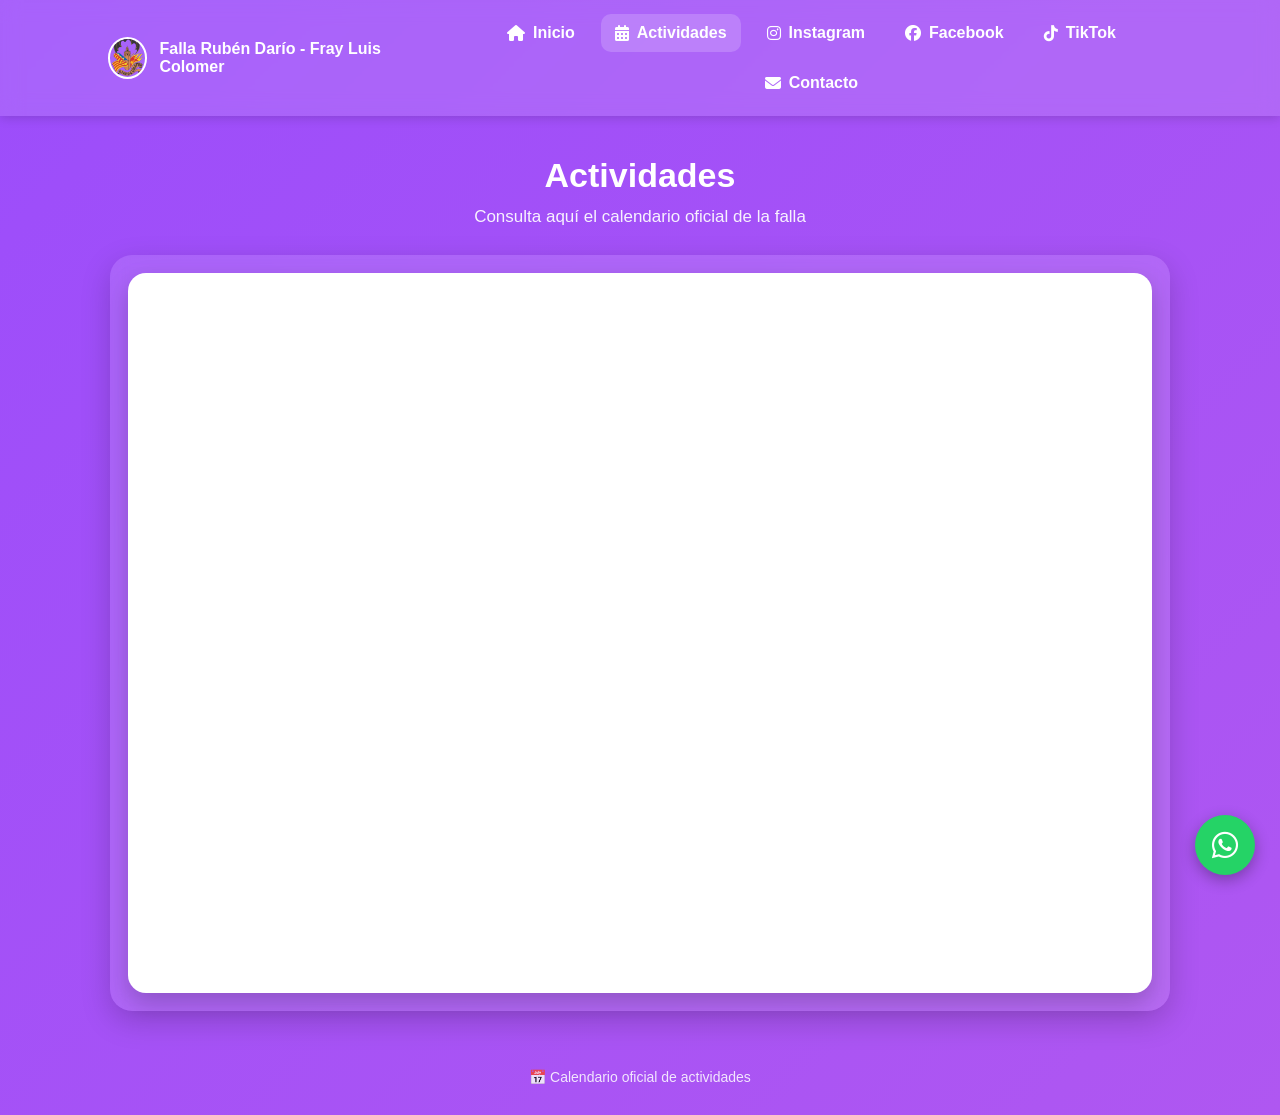
==== actividades.html @ 386e645f "Implement mobile menu toggle functionality Added a menu toggle button for mobile view and updated st" ====
<!DOCTYPE html>
<html lang="es">
<head>
  <meta charset="UTF-8">
  <meta name="viewport" content="width=device-width, initial-scale=1.0">
  <title>Actividades - Falla Rubén Darío - Fray Luis Colomer</title>
  <link rel="stylesheet" href="https://cdnjs.cloudflare.com/ajax/libs/font-awesome/6.5.0/css/all.min.css">

  <style>
    *{
      box-sizing:border-box;
    }

    body{
      font-family: Arial, sans-serif;
      background: linear-gradient(135deg,#9C4DFB,#AF57F1);
      margin:0;
      padding:0;
      color:white;
      text-align:center;
    }

    .topbar{
      position:sticky;
      top:0;
      z-index:1000;
      width:100%;
      background:rgba(255,255,255,0.12);
      backdrop-filter:blur(10px);
      box-shadow:0 2px 10px rgba(0,0,0,0.15);
    }

    .topbar-inner{
      max-width:1100px;
      margin:0 auto;
      padding:14px 18px;
      display:flex;
      align-items:center;
      justify-content:space-between;
      gap:20px;
    }

    .brand{
      display:flex;
      align-items:center;
      gap:12px;
      text-decoration:none;
      color:white;
      font-weight:bold;
      font-size:16px;
      text-align:left;
    }

    .brand img{
      width:42px;
      height:42px;
      border-radius:50%;
      border:2px solid white;
      object-fit:cover;
    }

    .menu-toggle{
      display:none;
      background:none;
      border:none;
      color:white;
      font-size:28px;
      cursor:pointer;
    }

    .menu{
      display:flex;
      align-items:center;
      gap:12px;
      flex-wrap:wrap;
      justify-content:center;
    }

    .menu a{
      color:white;
      text-decoration:none;
      font-weight:bold;
      padding:10px 14px;
      border-radius:10px;
      transition:0.2s;
      display:inline-flex;
      align-items:center;
      gap:8px;
    }

    .menu a:hover,
    .menu a.active{
      background:rgba(255,255,255,0.18);
    }

    .page{
      max-width:1100px;
      margin:0 auto;
      padding:40px 20px;
      animation:aparecer 0.8s ease;
    }

    @keyframes aparecer{
      from{
        opacity:0;
        transform:translateY(20px);
      }
      to{
        opacity:1;
        transform:translateY(0);
      }
    }

    h1{
      margin:0 0 12px 0;
      font-size:34px;
    }

    .subtitle{
      opacity:0.92;
      margin-bottom:28px;
      font-size:17px;
    }

    .calendar-box{
      background:rgba(255,255,255,0.12);
      backdrop-filter:blur(8px);
      border-radius:22px;
      padding:18px;
      box-shadow:0 10px 30px rgba(0,0,0,0.18);
    }

    .calendar{
      width:100%;
      border-radius:18px;
      overflow:hidden;
      background:white;
      box-shadow:0 10px 25px rgba(0,0,0,0.2);
    }

    .calendar iframe{
      width:100%;
      height:720px;
      border:0;
      display:block;
    }

    .footer{
      padding:18px 20px 30px 20px;
      font-size:14px;
      opacity:0.85;
    }

    .whatsapp-float{
      position:fixed;
      width:60px;
      height:60px;
      bottom:25px;
      right:25px;
      background:#25D366;
      color:white;
      border-radius:50%;
      text-align:center;
      font-size:30px;
      box-shadow:0 5px 15px rgba(0,0,0,0.3);
      display:flex;
      align-items:center;
      justify-content:center;
      z-index:1100;
      transition:0.3s;
      text-decoration:none;
    }

    .whatsapp-float:hover{
      transform:scale(1.1);
    }

    @media (max-width: 768px){
      .topbar-inner{
        position:relative;
        flex-wrap:wrap;
        justify-content:space-between;
      }

      .brand{
        font-size:15px;
        max-width:calc(100% - 60px);
      }

      .menu-toggle{
        display:block;
      }

      .menu{
        display:none;
        width:100%;
        flex-direction:column;
        align-items:stretch;
        gap:8px;
        margin-top:12px;
        padding-top:12px;
        border-top:1px solid rgba(255,255,255,0.2);
      }

      .menu.show{
        display:flex;
      }

      .menu a{
        width:100%;
        justify-content:center;
        font-size:15px;
        padding:12px;
        background:rgba(255,255,255,0.08);
      }

      h1{
        font-size:28px;
      }

      .calendar iframe{
        height:620px;
      }

      .whatsapp-float{
        width:55px;
        height:55px;
        font-size:28px;
        bottom:20px;
        right:20px;
      }
    }
  </style>
</head>
<body>

  <header class="topbar">
    <div class="topbar-inner">
      <a href="index.html" class="brand">
        <img src="ESCUDO2.png" alt="Escudo Falla Rubén Darío - Fray Luis Colomer">
        <span>Falla Rubén Darío - Fray Luis Colomer</span>
      </a>

      <button class="menu-toggle" id="menu-toggle" aria-label="Abrir menú">
        <i class="fa-solid fa-bars"></i>
      </button>

      <nav class="menu" id="menu">
        <a href="index.html"><i class="fa-solid fa-house"></i> Inicio</a>
        <a href="actividades.html" class="active"><i class="fa-solid fa-calendar-days"></i> Actividades</a>
        <a href="https://instagram.com/fallarubendario/" target="_blank"><i class="fa-brands fa-instagram"></i> Instagram</a>
        <a href="https://facebook.com/dariocolomer" target="_blank"><i class="fa-brands fa-facebook"></i> Facebook</a>
        <a href="https://www.tiktok.com/@fallarubendario" target="_blank"> <i class="fa-brands fa-tiktok"></i> TikTok </a>
        <a href="mailto:secretaria_rudayfraluco@hotmail.com"><i class="fa-solid fa-envelope"></i> Contacto</a>
      </nav>
    </div>
  </header>

  <main class="page">
    <h1>Actividades</h1>
    <div class="subtitle">Consulta aquí el calendario oficial de la falla</div>

    <div class="calendar-box">
      <div class="calendar">
        <iframe
          src="https://calendar.google.com/calendar/embed?src=redessocialesfallarubendario%40gmail.com&ctz=Europe%2FMadrid&mode=AGENDA"
          frameborder="0"
          scrolling="no">
        </iframe>
      </div>
    </div>
  </main>

  <div class="footer">
    📅 Calendario oficial de actividades
  </div>

  <a href="https://wa.me/34660959480" class="whatsapp-float" target="_blank" aria-label="WhatsApp">
    <i class="fa-brands fa-whatsapp"></i>
  </a>

  <script>
    const menuToggle = document.getElementById('menu-toggle');
    const menu = document.getElementById('menu');

    menuToggle.addEventListener('click', () => {
      menu.classList.toggle('show');
    });
  </script>

</body>
</html>
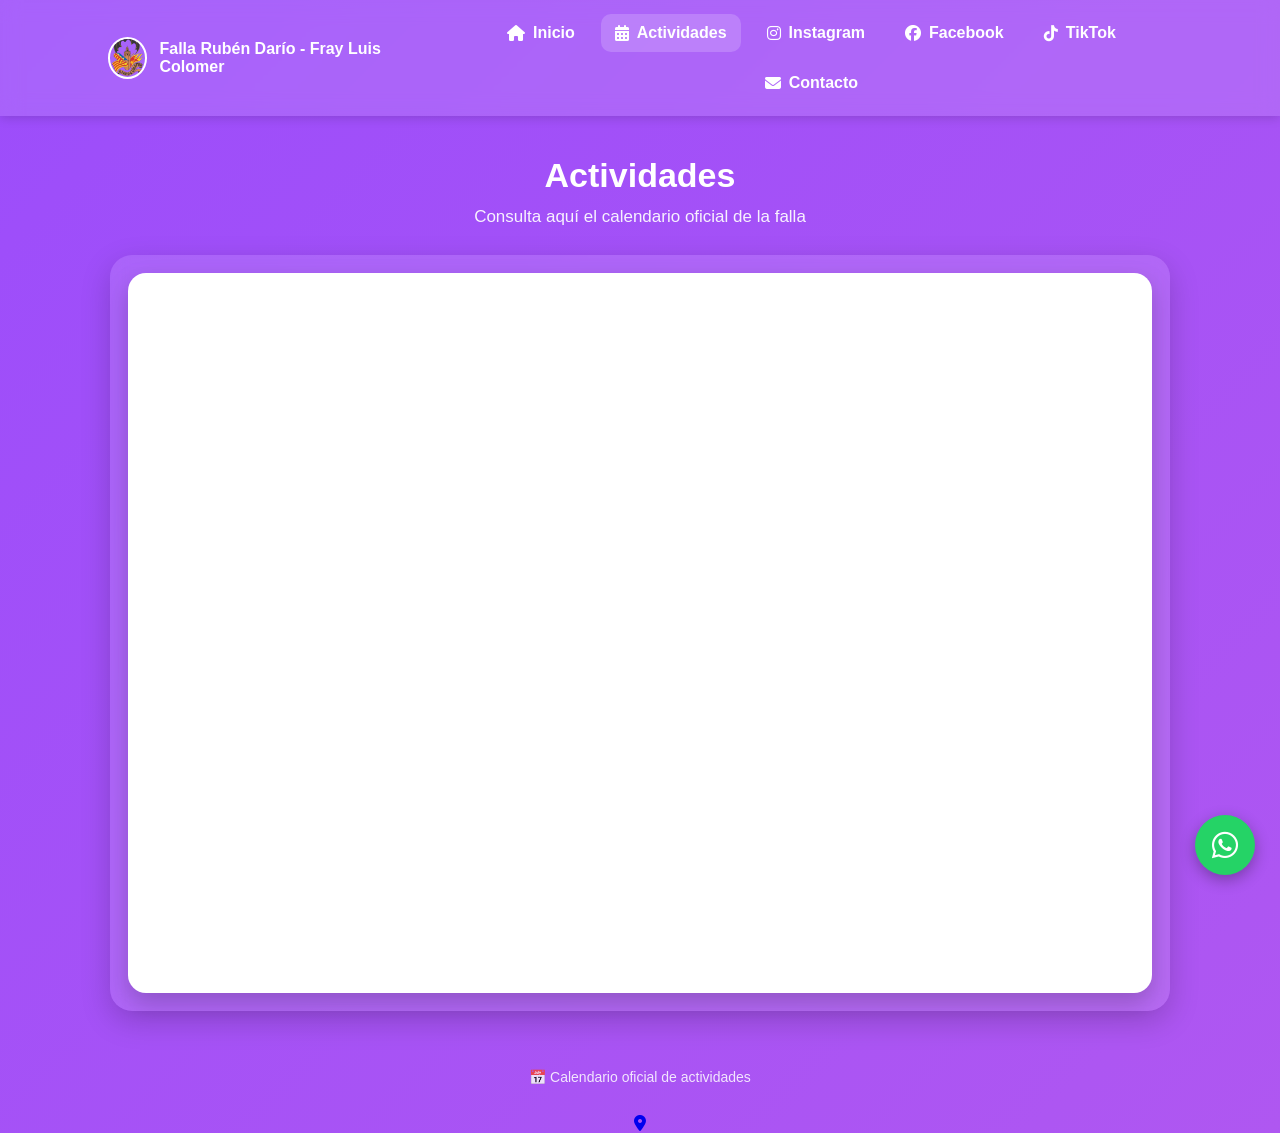
==== commit c1186452: "Add floating map button for directions Added a floating map button to the page for directions." ====
--- a/actividades.html
+++ b/actividades.html
@@ -229,6 +229,29 @@
         bottom:20px;
         right:20px;
       }
+      .maps-float{
+        position:fixed;
+        width:60px;
+        height:60px;
+        bottom:100px;
+        right:25px;
+        background:#4285F4;
+        color:white;
+        border-radius:50%;
+        text-align:center;
+        font-size:28px;
+        box-shadow:0 5px 15px rgba(0,0,0,0.3);
+        display:flex;
+        align-items:center;
+        justify-content:center;
+        z-index:1100;
+        transition:0.3s;
+        text-decoration:none;
+        }
+
+.maps-float:hover{
+transform:scale(1.1);
+}
     }
   </style>
 </head>
@@ -278,15 +301,39 @@
   <a href="https://wa.me/34660959480" class="whatsapp-float" target="_blank" aria-label="WhatsApp">
     <i class="fa-brands fa-whatsapp"></i>
   </a>
-
-  <script>
-    const menuToggle = document.getElementById('menu-toggle');
-    const menu = document.getElementById('menu');
-
-    menuToggle.addEventListener('click', () => {
-      menu.classList.toggle('show');
-    });
-  </script>
+<a href="https://www.google.com/maps?q=39.476928,-0.352430"
+   class="maps-float"
+   target="_blank"
+   aria-label="Cómo llegar">
+   <i class="fa-solid fa-location-dot"></i>
+</a>
+<script>
+const menuToggle = document.getElementById("menu-toggle");
+const menu = document.getElementById("menu");
+const icon = menuToggle.querySelector("i");
+
+menuToggle.addEventListener("click", () => {
+
+  menu.classList.toggle("show");
+
+  if(menu.classList.contains("show")){
+    icon.classList.remove("fa-bars");
+    icon.classList.add("fa-xmark");
+  } else {
+    icon.classList.remove("fa-xmark");
+    icon.classList.add("fa-bars");
+  }
+
+});
+
+document.querySelectorAll(".menu a").forEach(link => {
+  link.addEventListener("click", () => {
+    menu.classList.remove("show");
+    icon.classList.remove("fa-xmark");
+    icon.classList.add("fa-bars");
+  });
+});
+</script>
 
 </body>
 </html>
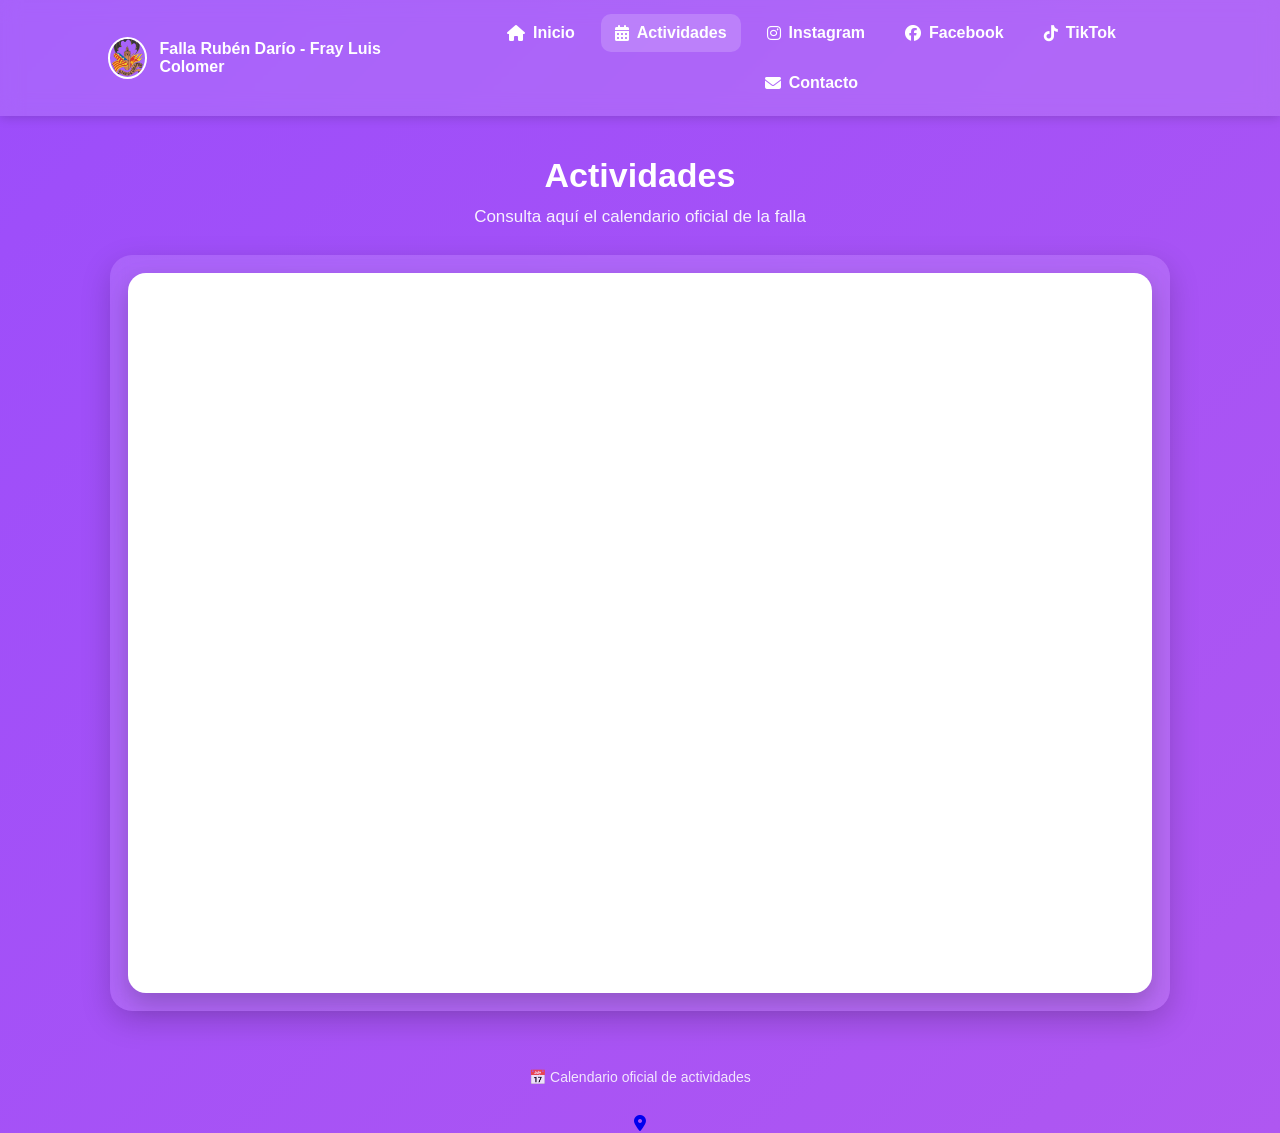
==== commit c23a13b5: "Remove commented WhatsApp link from actividades.html Removed commented-out WhatsApp link from footer" ====
--- a/actividades.html
+++ b/actividades.html
@@ -297,10 +297,11 @@
   <div class="footer">
     📅 Calendario oficial de actividades
   </div>
-
+<!--
   <a href="https://wa.me/34660959480" class="whatsapp-float" target="_blank" aria-label="WhatsApp">
     <i class="fa-brands fa-whatsapp"></i>
   </a>
+  -->
 <a href="https://www.google.com/maps?q=39.476928,-0.352430"
    class="maps-float"
    target="_blank"
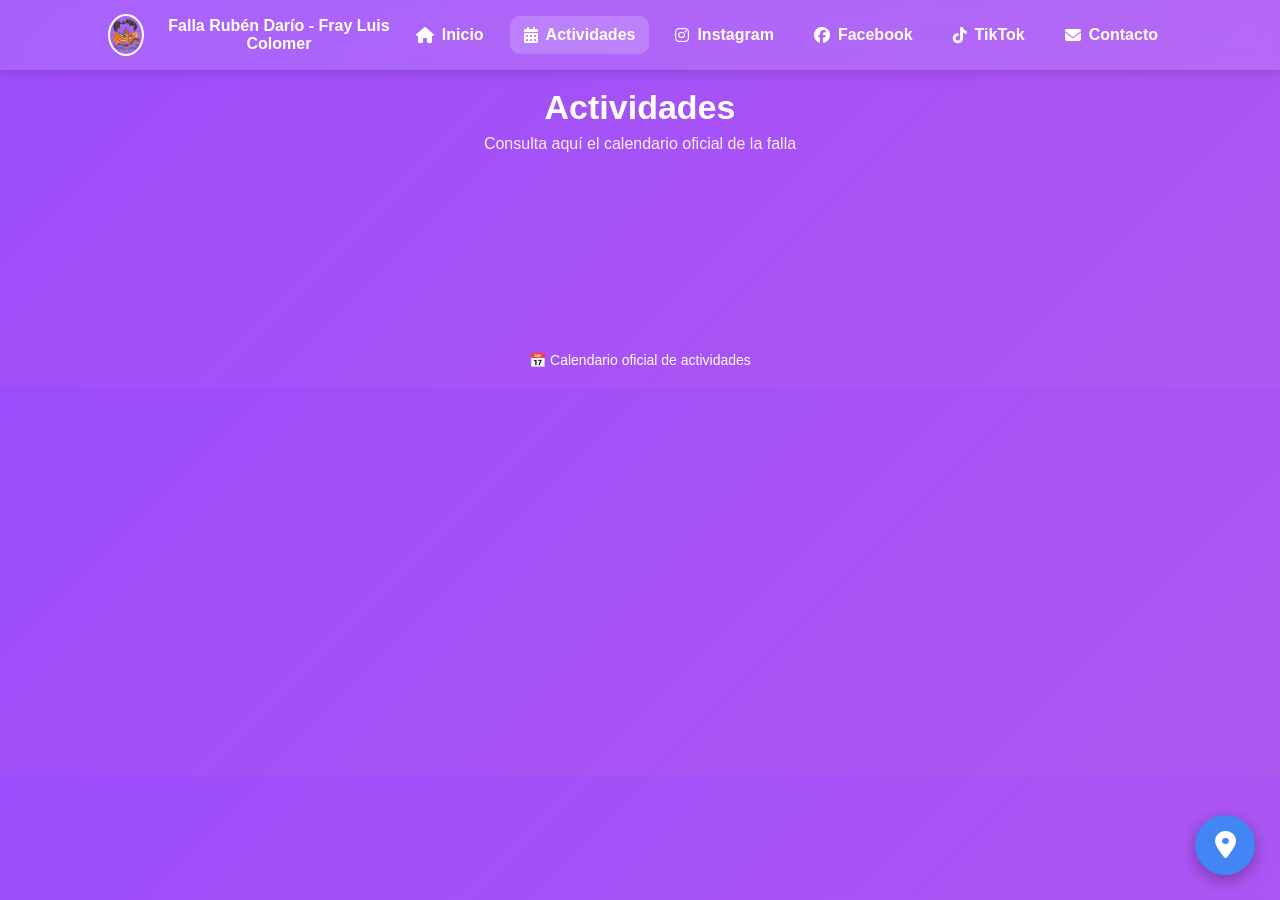
==== commit a4744df4: "Update actividades.html" ====
--- a/actividades.html
+++ b/actividades.html
@@ -5,255 +5,8 @@
   <meta name="viewport" content="width=device-width, initial-scale=1.0">
   <title>Actividades - Falla Rubén Darío - Fray Luis Colomer</title>
   <link rel="stylesheet" href="https://cdnjs.cloudflare.com/ajax/libs/font-awesome/6.5.0/css/all.min.css">
+  <link rel="stylesheet" href="styles.css">
 
-  <style>
-    *{
-      box-sizing:border-box;
-    }
-
-    body{
-      font-family: Arial, sans-serif;
-      background: linear-gradient(135deg,#9C4DFB,#AF57F1);
-      margin:0;
-      padding:0;
-      color:white;
-      text-align:center;
-    }
-
-    .topbar{
-      position:sticky;
-      top:0;
-      z-index:1000;
-      width:100%;
-      background:rgba(255,255,255,0.12);
-      backdrop-filter:blur(10px);
-      box-shadow:0 2px 10px rgba(0,0,0,0.15);
-    }
-
-    .topbar-inner{
-      max-width:1100px;
-      margin:0 auto;
-      padding:14px 18px;
-      display:flex;
-      align-items:center;
-      justify-content:space-between;
-      gap:20px;
-    }
-
-    .brand{
-      display:flex;
-      align-items:center;
-      gap:12px;
-      text-decoration:none;
-      color:white;
-      font-weight:bold;
-      font-size:16px;
-      text-align:left;
-    }
-
-    .brand img{
-      width:42px;
-      height:42px;
-      border-radius:50%;
-      border:2px solid white;
-      object-fit:cover;
-    }
-
-    .menu-toggle{
-      display:none;
-      background:none;
-      border:none;
-      color:white;
-      font-size:28px;
-      cursor:pointer;
-    }
-
-    .menu{
-      display:flex;
-      align-items:center;
-      gap:12px;
-      flex-wrap:wrap;
-      justify-content:center;
-    }
-
-    .menu a{
-      color:white;
-      text-decoration:none;
-      font-weight:bold;
-      padding:10px 14px;
-      border-radius:10px;
-      transition:0.2s;
-      display:inline-flex;
-      align-items:center;
-      gap:8px;
-    }
-
-    .menu a:hover,
-    .menu a.active{
-      background:rgba(255,255,255,0.18);
-    }
-
-    .page{
-      max-width:1100px;
-      margin:0 auto;
-      padding:40px 20px;
-      animation:aparecer 0.8s ease;
-    }
-
-    @keyframes aparecer{
-      from{
-        opacity:0;
-        transform:translateY(20px);
-      }
-      to{
-        opacity:1;
-        transform:translateY(0);
-      }
-    }
-
-    h1{
-      margin:0 0 12px 0;
-      font-size:34px;
-    }
-
-    .subtitle{
-      opacity:0.92;
-      margin-bottom:28px;
-      font-size:17px;
-    }
-
-    .calendar-box{
-      background:rgba(255,255,255,0.12);
-      backdrop-filter:blur(8px);
-      border-radius:22px;
-      padding:18px;
-      box-shadow:0 10px 30px rgba(0,0,0,0.18);
-    }
-
-    .calendar{
-      width:100%;
-      border-radius:18px;
-      overflow:hidden;
-      background:white;
-      box-shadow:0 10px 25px rgba(0,0,0,0.2);
-    }
-
-    .calendar iframe{
-      width:100%;
-      height:720px;
-      border:0;
-      display:block;
-    }
-
-    .footer{
-      padding:18px 20px 30px 20px;
-      font-size:14px;
-      opacity:0.85;
-    }
-
-    .whatsapp-float{
-      position:fixed;
-      width:60px;
-      height:60px;
-      bottom:25px;
-      right:25px;
-      background:#25D366;
-      color:white;
-      border-radius:50%;
-      text-align:center;
-      font-size:30px;
-      box-shadow:0 5px 15px rgba(0,0,0,0.3);
-      display:flex;
-      align-items:center;
-      justify-content:center;
-      z-index:1100;
-      transition:0.3s;
-      text-decoration:none;
-    }
-
-    .whatsapp-float:hover{
-      transform:scale(1.1);
-    }
-
-    @media (max-width: 768px){
-      .topbar-inner{
-        position:relative;
-        flex-wrap:wrap;
-        justify-content:space-between;
-      }
-
-      .brand{
-        font-size:15px;
-        max-width:calc(100% - 60px);
-      }
-
-      .menu-toggle{
-        display:block;
-      }
-
-      .menu{
-        display:none;
-        width:100%;
-        flex-direction:column;
-        align-items:stretch;
-        gap:8px;
-        margin-top:12px;
-        padding-top:12px;
-        border-top:1px solid rgba(255,255,255,0.2);
-      }
-
-      .menu.show{
-        display:flex;
-      }
-
-      .menu a{
-        width:100%;
-        justify-content:center;
-        font-size:15px;
-        padding:12px;
-        background:rgba(255,255,255,0.08);
-      }
-
-      h1{
-        font-size:28px;
-      }
-
-      .calendar iframe{
-        height:620px;
-      }
-
-      .whatsapp-float{
-        width:55px;
-        height:55px;
-        font-size:28px;
-        bottom:20px;
-        right:20px;
-      }
-      .maps-float{
-        position:fixed;
-        width:60px;
-        height:60px;
-        bottom:100px;
-        right:25px;
-        background:#4285F4;
-        color:white;
-        border-radius:50%;
-        text-align:center;
-        font-size:28px;
-        box-shadow:0 5px 15px rgba(0,0,0,0.3);
-        display:flex;
-        align-items:center;
-        justify-content:center;
-        z-index:1100;
-        transition:0.3s;
-        text-decoration:none;
-        }
-
-.maps-float:hover{
-transform:scale(1.1);
-}
-    }
-  </style>
 </head>
 <body>
 
--- a/styles.css
+++ b/styles.css
@@ -0,0 +1,242 @@
+
+
+*{
+  box-sizing:border-box;
+}
+
+body{
+  font-family: Arial, sans-serif;
+  background: linear-gradient(135deg,#9C4DFB,#AF57F1);
+  margin:0;
+  padding:0;
+  color:white;
+  text-align:center;
+}
+
+/* NAVBAR */
+
+.topbar{
+  position:sticky;
+  top:0;
+  z-index:1000;
+  width:100%;
+  background:rgba(255,255,255,0.12);
+  backdrop-filter:blur(10px);
+  box-shadow:0 2px 10px rgba(0,0,0,0.15);
+}
+
+.topbar-inner{
+  max-width:1100px;
+  margin:0 auto;
+  padding:14px 18px;
+  display:flex;
+  align-items:center;
+  justify-content:space-between;
+}
+
+.brand{
+  display:flex;
+  align-items:center;
+  gap:12px;
+  text-decoration:none;
+  color:white;
+  font-weight:bold;
+  font-size:16px;
+}
+
+.brand img{
+  width:42px;
+  height:42px;
+  border-radius:50%;
+  border:2px solid white;
+}
+
+/* MENU */
+
+.menu-toggle{
+  display:none;
+  background:none;
+  border:none;
+  color:white;
+  font-size:28px;
+  cursor:pointer;
+}
+
+.menu{
+  display:flex;
+  gap:12px;
+}
+
+.menu a{
+  color:white;
+  text-decoration:none;
+  font-weight:bold;
+  padding:10px 14px;
+  border-radius:10px;
+  transition:0.2s;
+  display:flex;
+  align-items:center;
+  gap:8px;
+}
+
+.menu a:hover,
+.menu a.active{
+  background:rgba(255,255,255,0.18);
+}
+
+/* HERO */
+
+.hero{
+  max-width:700px;
+  margin:auto;
+  padding:50px 20px;
+}
+
+.logo-main{
+  width:130px;
+  border-radius:50%;
+  border:4px solid white;
+}
+
+h1{
+  margin:18px 0 8px;
+  font-size:34px;
+}
+
+.subtitle{
+  opacity:0.9;
+  margin-bottom:25px;
+}
+
+/* BOTONES */
+
+.cta-buttons{
+  max-width:420px;
+  margin:auto;
+  display:flex;
+  flex-direction:column;
+  gap:12px;
+}
+
+.cta-buttons a{
+  display:flex;
+  justify-content:center;
+  align-items:center;
+  gap:10px;
+  background:white;
+  color:black;
+  padding:15px;
+  border-radius:14px;
+  text-decoration:none;
+  font-weight:bold;
+  transition:0.2s;
+}
+
+.cta-buttons a:hover{
+  transform:scale(1.05);
+}
+
+/* TARJETA */
+
+.section{
+  max-width:1000px;
+  margin:auto;
+  padding:0 20px 40px;
+}
+
+.card{
+  background:rgba(255,255,255,0.12);
+  backdrop-filter:blur(8px);
+  border-radius:20px;
+  padding:24px;
+}
+
+/* FOOTER */
+
+.footer{
+  padding:20px;
+  font-size:14px;
+}
+
+.countdown-text{
+  font-size:18px;
+  font-weight:bold;
+  margin-bottom:8px;
+}
+
+/* BOTONES FLOTANTES */
+  whatsapp-float{ 
+    position:fixed; 
+    width:60px; 
+    height:60px; 
+    bottom:25px; 
+    right:25px; 
+    background:#25D366; 
+    color:white; 
+    border-radius:50%; 
+    text-align:center; 
+    font-size:30px; 
+    box-shadow:0 5px 15px rgba(0,0,0,0.3); 
+    display:flex; 
+    align-items:center; 
+    justify-content:center; 
+    z-index:1100; 
+    transition:0.3s; 
+    text-decoration:none;
+  } 
+  .whatsapp-float:hover{ transform:scale(1.1); }
+
+.maps-float{
+  position:fixed;
+  width:60px;
+  height:60px;
+  bottom:25px;
+  right:25px;
+  background:#4285F4;
+  color:white;
+  border-radius:50%;
+  display:flex;
+  align-items:center;
+  justify-content:center;
+  font-size:28px;
+  box-shadow:0 5px 15px rgba(0,0,0,0.3);
+  text-decoration:none;
+}
+
+/* RESPONSIVE */
+
+@media (max-width:768px){
+
+.menu-toggle{
+  display:block;
+}
+
+.menu{
+  display:none;
+  flex-direction:column;
+  width:100%;
+}
+
+.menu.show{
+  display:flex;
+}
+
+.menu a{
+  justify-content:center;
+  background:rgba(255,255,255,0.08);
+}
+
+h1{
+  font-size:26px;
+}
+
+}
+#particles{
+  position:fixed;
+  top:0;
+  left:0;
+  width:100%;
+  height:100%;
+  z-index:-1;
+}
+
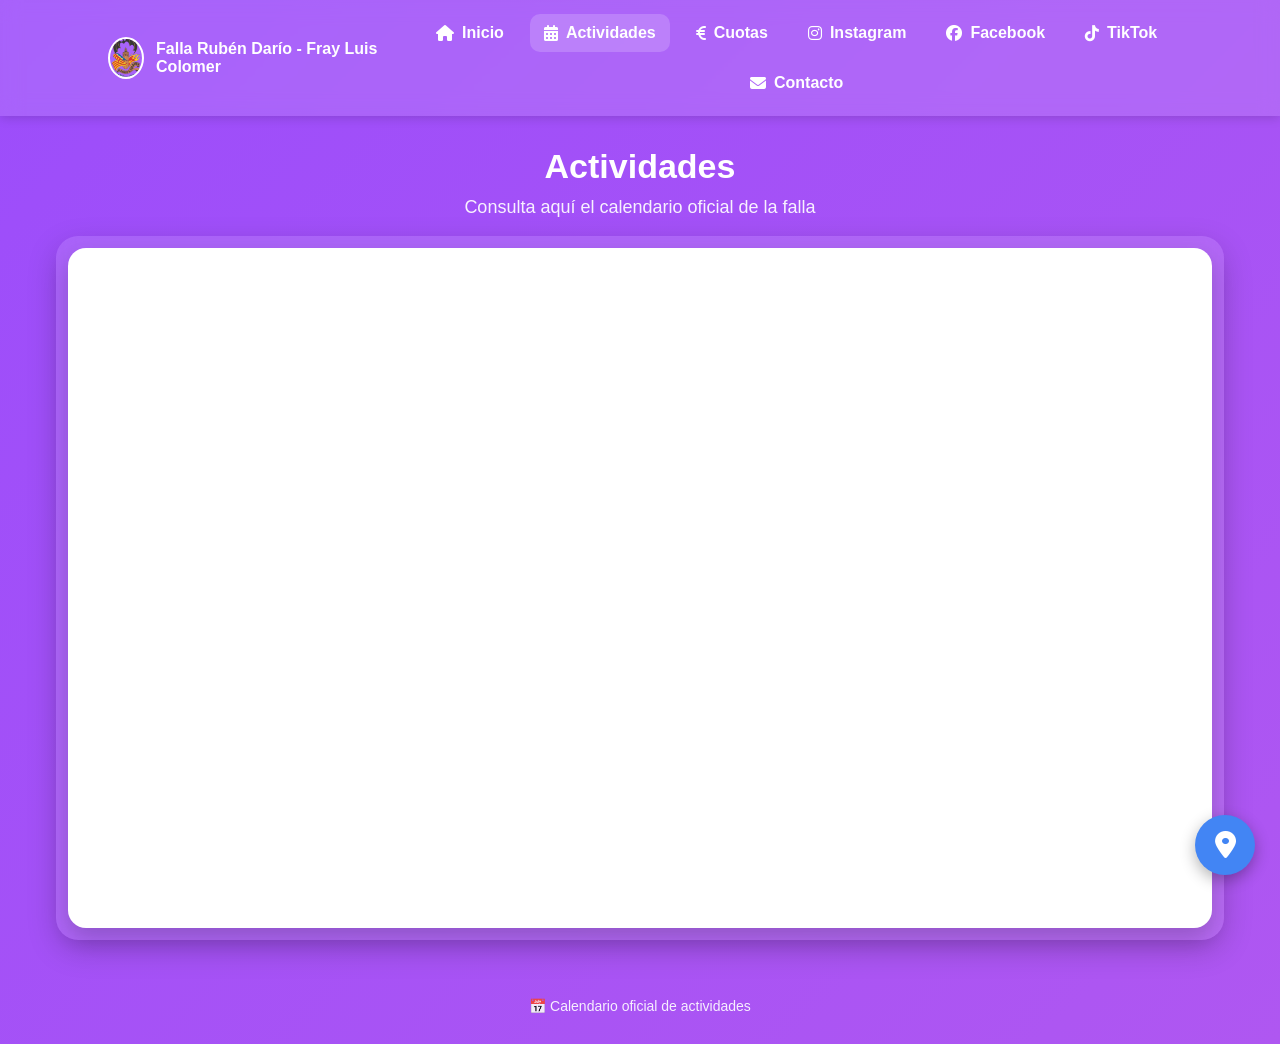
==== commit 45745b46: "Update actividades.html" ====
--- a/actividades.html
+++ b/actividades.html
@@ -4,9 +4,9 @@
   <meta charset="UTF-8">
   <meta name="viewport" content="width=device-width, initial-scale=1.0">
   <title>Actividades - Falla Rubén Darío - Fray Luis Colomer</title>
+
+  <link rel="stylesheet" href="styles.css">
   <link rel="stylesheet" href="https://cdnjs.cloudflare.com/ajax/libs/font-awesome/6.5.0/css/all.min.css">
-  <link rel="stylesheet" href="styles.css">
-
 </head>
 <body>
 
@@ -24,17 +24,20 @@
       <nav class="menu" id="menu">
         <a href="index.html"><i class="fa-solid fa-house"></i> Inicio</a>
         <a href="actividades.html" class="active"><i class="fa-solid fa-calendar-days"></i> Actividades</a>
+        <a href="cuotas.html"><i class="fa-solid fa-euro-sign"></i> Cuotas</a>
         <a href="https://instagram.com/fallarubendario/" target="_blank"><i class="fa-brands fa-instagram"></i> Instagram</a>
         <a href="https://facebook.com/dariocolomer" target="_blank"><i class="fa-brands fa-facebook"></i> Facebook</a>
-        <a href="https://www.tiktok.com/@fallarubendario" target="_blank"> <i class="fa-brands fa-tiktok"></i> TikTok </a>
+        <a href="https://www.tiktok.com/@fallarubendario" target="_blank"><i class="fa-brands fa-tiktok"></i> TikTok</a>
         <a href="mailto:secretaria_rudayfraluco@hotmail.com"><i class="fa-solid fa-envelope"></i> Contacto</a>
       </nav>
     </div>
   </header>
 
   <main class="page">
-    <h1>Actividades</h1>
-    <div class="subtitle">Consulta aquí el calendario oficial de la falla</div>
+    <div class="hero-title">
+      <h1>Actividades</h1>
+      <p>Consulta aquí el calendario oficial de la falla</p>
+    </div>
 
     <div class="calendar-box">
       <div class="calendar">
@@ -50,44 +53,39 @@
   <div class="footer">
     📅 Calendario oficial de actividades
   </div>
-<!--
-  <a href="https://wa.me/34660959480" class="whatsapp-float" target="_blank" aria-label="WhatsApp">
-    <i class="fa-brands fa-whatsapp"></i>
+
+  <a href="https://www.google.com/maps?q=39.476928,-0.352430"
+     class="maps-float"
+     target="_blank"
+     aria-label="Cómo llegar">
+    <i class="fa-solid fa-location-dot"></i>
   </a>
-  -->
-<a href="https://www.google.com/maps?q=39.476928,-0.352430"
-   class="maps-float"
-   target="_blank"
-   aria-label="Cómo llegar">
-   <i class="fa-solid fa-location-dot"></i>
-</a>
-<script>
-const menuToggle = document.getElementById("menu-toggle");
-const menu = document.getElementById("menu");
-const icon = menuToggle.querySelector("i");
 
-menuToggle.addEventListener("click", () => {
+  <script>
+    const menuToggle = document.getElementById("menu-toggle");
+    const menu = document.getElementById("menu");
+    const icon = menuToggle.querySelector("i");
 
-  menu.classList.toggle("show");
+    menuToggle.addEventListener("click", () => {
+      menu.classList.toggle("show");
 
-  if(menu.classList.contains("show")){
-    icon.classList.remove("fa-bars");
-    icon.classList.add("fa-xmark");
-  } else {
-    icon.classList.remove("fa-xmark");
-    icon.classList.add("fa-bars");
-  }
+      if(menu.classList.contains("show")){
+        icon.classList.remove("fa-bars");
+        icon.classList.add("fa-xmark");
+      } else {
+        icon.classList.remove("fa-xmark");
+        icon.classList.add("fa-bars");
+      }
+    });
 
-});
-
-document.querySelectorAll(".menu a").forEach(link => {
-  link.addEventListener("click", () => {
-    menu.classList.remove("show");
-    icon.classList.remove("fa-xmark");
-    icon.classList.add("fa-bars");
-  });
-});
-</script>
+    document.querySelectorAll(".menu a").forEach(link => {
+      link.addEventListener("click", () => {
+        menu.classList.remove("show");
+        icon.classList.remove("fa-xmark");
+        icon.classList.add("fa-bars");
+      });
+    });
+  </script>
 
 </body>
 </html>
--- a/styles.css
+++ b/styles.css
@@ -1,4 +1,6 @@
-
+/* =========================
+   RESET Y BASE
+========================= */
 
 *{
   box-sizing:border-box;
@@ -13,7 +15,10 @@
   text-align:center;
 }
 
-/* NAVBAR */
+
+/* =========================
+   NAVBAR
+========================= */
 
 .topbar{
   position:sticky;
@@ -32,6 +37,7 @@
   display:flex;
   align-items:center;
   justify-content:space-between;
+  gap:20px;
 }
 
 .brand{
@@ -42,6 +48,7 @@
   color:white;
   font-weight:bold;
   font-size:16px;
+  text-align:left;
 }
 
 .brand img{
@@ -49,9 +56,13 @@
   height:42px;
   border-radius:50%;
   border:2px solid white;
-}
-
-/* MENU */
+  object-fit:cover;
+}
+
+
+/* =========================
+   MENÚ
+========================= */
 
 .menu-toggle{
   display:none;
@@ -64,7 +75,10 @@
 
 .menu{
   display:flex;
+  align-items:center;
   gap:12px;
+  flex-wrap:wrap;
+  justify-content:center;
 }
 
 .menu a{
@@ -74,7 +88,7 @@
   padding:10px 14px;
   border-radius:10px;
   transition:0.2s;
-  display:flex;
+  display:inline-flex;
   align-items:center;
   gap:8px;
 }
@@ -84,35 +98,39 @@
   background:rgba(255,255,255,0.18);
 }
 
-/* HERO */
+
+/* =========================
+   PORTADA
+========================= */
 
 .hero{
   max-width:700px;
-  margin:auto;
-  padding:50px 20px;
+  margin:0 auto;
+  padding:50px 20px 30px 20px;
 }
 
 .logo-main{
   width:130px;
   border-radius:50%;
   border:4px solid white;
+  box-shadow:0 8px 25px rgba(0,0,0,0.25);
 }
 
 h1{
-  margin:18px 0 8px;
+  margin:18px 0 8px 0;
   font-size:34px;
+  line-height:1.2;
 }
 
 .subtitle{
-  opacity:0.9;
-  margin-bottom:25px;
-}
-
-/* BOTONES */
+  opacity:0.92;
+  font-size:18px;
+  margin-bottom:28px;
+}
 
 .cta-buttons{
   max-width:420px;
-  margin:auto;
+  margin:0 auto;
   display:flex;
   flex-direction:column;
   gap:12px;
@@ -120,28 +138,67 @@
 
 .cta-buttons a{
   display:flex;
+  align-items:center;
   justify-content:center;
-  align-items:center;
   gap:10px;
   background:white;
   color:black;
+  text-decoration:none;
   padding:15px;
   border-radius:14px;
-  text-decoration:none;
+  font-size:18px;
   font-weight:bold;
   transition:0.2s;
+  box-shadow:0 6px 18px rgba(0,0,0,0.12);
 }
 
 .cta-buttons a:hover{
-  transform:scale(1.05);
-}
-
-/* TARJETA */
+  transform:scale(1.03);
+  box-shadow:0 8px 22px rgba(0,0,0,0.2);
+}
+
+
+/* =========================
+   CONTENIDO GENERAL
+========================= */
+
+.page{
+  max-width:1200px;
+  margin:0 auto;
+  padding:30px 16px 40px;
+}
+
+.hero-title{
+  margin-bottom:18px;
+}
+
+.hero-title h1{
+  margin:0 0 10px 0;
+  font-size:34px;
+}
+
+.hero-title p{
+  margin:0;
+  opacity:0.92;
+  font-size:18px;
+}
 
 .section{
   max-width:1000px;
-  margin:auto;
-  padding:0 20px 40px;
+  margin:30px auto 0 auto;
+  padding:0 20px 40px 20px;
+}
+
+
+/* =========================
+   GRID Y TARJETAS
+========================= */
+
+.grid{
+  display:grid;
+  grid-template-columns:repeat(auto-fit, minmax(280px, 1fr));
+  gap:20px;
+  margin-top:25px;
 }
 
 .card{
@@ -149,42 +206,143 @@
   backdrop-filter:blur(8px);
   border-radius:20px;
   padding:24px;
-}
-
-/* FOOTER */
+  box-shadow:0 10px 30px rgba(0,0,0,0.18);
+  text-align:left;
+}
+
+.card h2{
+  margin-top:0;
+  margin-bottom:18px;
+  font-size:24px;
+  text-align:center;
+}
+
+.card p{
+  margin:0;
+  opacity:0.95;
+  line-height:1.6;
+}
+
+
+/* =========================
+   CUOTAS
+========================= */
+
+.fee-item{
+  background:rgba(255,255,255,0.14);
+  border-radius:14px;
+  padding:14px 16px;
+  margin-bottom:12px;
+}
+
+.fee-item strong{
+  display:block;
+  margin-bottom:6px;
+  font-size:17px;
+}
+
+.fee-item p{
+  margin:4px 0;
+  line-height:1.5;
+}
+
+
+/* =========================
+   BLOQUES DESTACADOS
+========================= */
+
+.highlight-box{
+  margin-top:20px;
+  background:white;
+  color:black;
+  border-radius:16px;
+  padding:18px;
+  box-shadow:0 8px 22px rgba(0,0,0,0.18);
+  text-align:left;
+}
+
+.highlight-box h3{
+  margin-top:0;
+  margin-bottom:12px;
+  font-size:20px;
+  text-align:center;
+}
+
+.highlight-box p{
+  margin:8px 0;
+  line-height:1.5;
+}
+
+
+/* =========================
+   AVISOS
+========================= */
+
+.notice{
+  margin-top:25px;
+  background:rgba(255,255,255,0.14);
+  border-radius:18px;
+  padding:20px;
+  line-height:1.6;
+  text-align:left;
+}
+
+.notice h3{
+  margin-top:0;
+  text-align:center;
+}
+
+
+/* =========================
+   CALENDARIO
+========================= */
+
+.calendar-box{
+  background:rgba(255,255,255,0.12);
+  backdrop-filter:blur(8px);
+  border-radius:22px;
+  padding:12px;
+  box-shadow:0 10px 30px rgba(0,0,0,0.18);
+}
+
+.calendar{
+  width:100%;
+  border-radius:18px;
+  overflow:hidden;
+  background:white;
+  box-shadow:0 10px 25px rgba(0,0,0,0.2);
+}
+
+.calendar iframe{
+  width:100%;
+  height:calc(100vh - 220px);
+  min-height:500px;
+  border:0;
+  display:block;
+}
+
+
+/* =========================
+   FOOTER
+========================= */
 
 .footer{
-  padding:20px;
+  padding:18px 20px 30px 20px;
   font-size:14px;
+  opacity:0.9;
 }
 
 .countdown-text{
   font-size:18px;
+  margin:0 0 8px 0;
   font-weight:bold;
-  margin-bottom:8px;
-}
-
-/* BOTONES FLOTANTES */
-  whatsapp-float{ 
-    position:fixed; 
-    width:60px; 
-    height:60px; 
-    bottom:25px; 
-    right:25px; 
-    background:#25D366; 
-    color:white; 
-    border-radius:50%; 
-    text-align:center; 
-    font-size:30px; 
-    box-shadow:0 5px 15px rgba(0,0,0,0.3); 
-    display:flex; 
-    align-items:center; 
-    justify-content:center; 
-    z-index:1100; 
-    transition:0.3s; 
-    text-decoration:none;
-  } 
-  .whatsapp-float:hover{ transform:scale(1.1); }
+  opacity:1;
+}
+
+
+/* =========================
+   BOTÓN MAPA
+========================= */
 
 .maps-float{
   position:fixed;
@@ -195,48 +353,103 @@
   background:#4285F4;
   color:white;
   border-radius:50%;
-  display:flex;
-  align-items:center;
-  justify-content:center;
+  text-align:center;
   font-size:28px;
   box-shadow:0 5px 15px rgba(0,0,0,0.3);
+  display:flex;
+  align-items:center;
+  justify-content:center;
+  z-index:1100;
+  transition:0.3s;
   text-decoration:none;
 }
 
-/* RESPONSIVE */
+.maps-float:hover{
+  transform:scale(1.1);
+}
+
+
+/* =========================
+   RESPONSIVE
+========================= */
 
 @media (max-width:768px){
 
-.menu-toggle{
-  display:block;
-}
-
-.menu{
-  display:none;
-  flex-direction:column;
-  width:100%;
-}
-
-.menu.show{
-  display:flex;
-}
-
-.menu a{
-  justify-content:center;
-  background:rgba(255,255,255,0.08);
-}
-
-h1{
-  font-size:26px;
-}
-
-}
-#particles{
-  position:fixed;
-  top:0;
-  left:0;
-  width:100%;
-  height:100%;
-  z-index:-1;
-}
-
+  .topbar-inner{
+    position:relative;
+    flex-wrap:wrap;
+    justify-content:space-between;
+  }
+
+  .brand{
+    font-size:15px;
+    max-width:calc(100% - 60px);
+  }
+
+  .menu-toggle{
+    display:block;
+  }
+
+  .menu{
+    display:none;
+    width:100%;
+    flex-direction:column;
+    align-items:stretch;
+    gap:8px;
+    margin-top:12px;
+    padding-top:12px;
+    border-top:1px solid rgba(255,255,255,0.2);
+  }
+
+  .menu.show{
+    display:flex;
+  }
+
+  .menu a{
+    width:100%;
+    justify-content:center;
+    font-size:15px;
+    padding:12px;
+    background:rgba(255,255,255,0.08);
+  }
+
+  h1,
+  .hero-title h1{
+    font-size:28px;
+  }
+
+  .subtitle,
+  .hero-title p{
+    font-size:16px;
+  }
+
+  .cta-buttons a{
+    font-size:16px;
+  }
+
+  .page{
+    padding:20px 10px 30px;
+  }
+
+  .calendar-box{
+    padding:8px;
+    border-radius:16px;
+  }
+
+  .calendar{
+    border-radius:14px;
+  }
+
+  .calendar iframe{
+    height:calc(100vh - 180px);
+    min-height:420px;
+  }
+
+  .maps-float{
+    width:55px;
+    height:55px;
+    font-size:26px;
+    bottom:20px;
+    right:20px;
+  }
+}
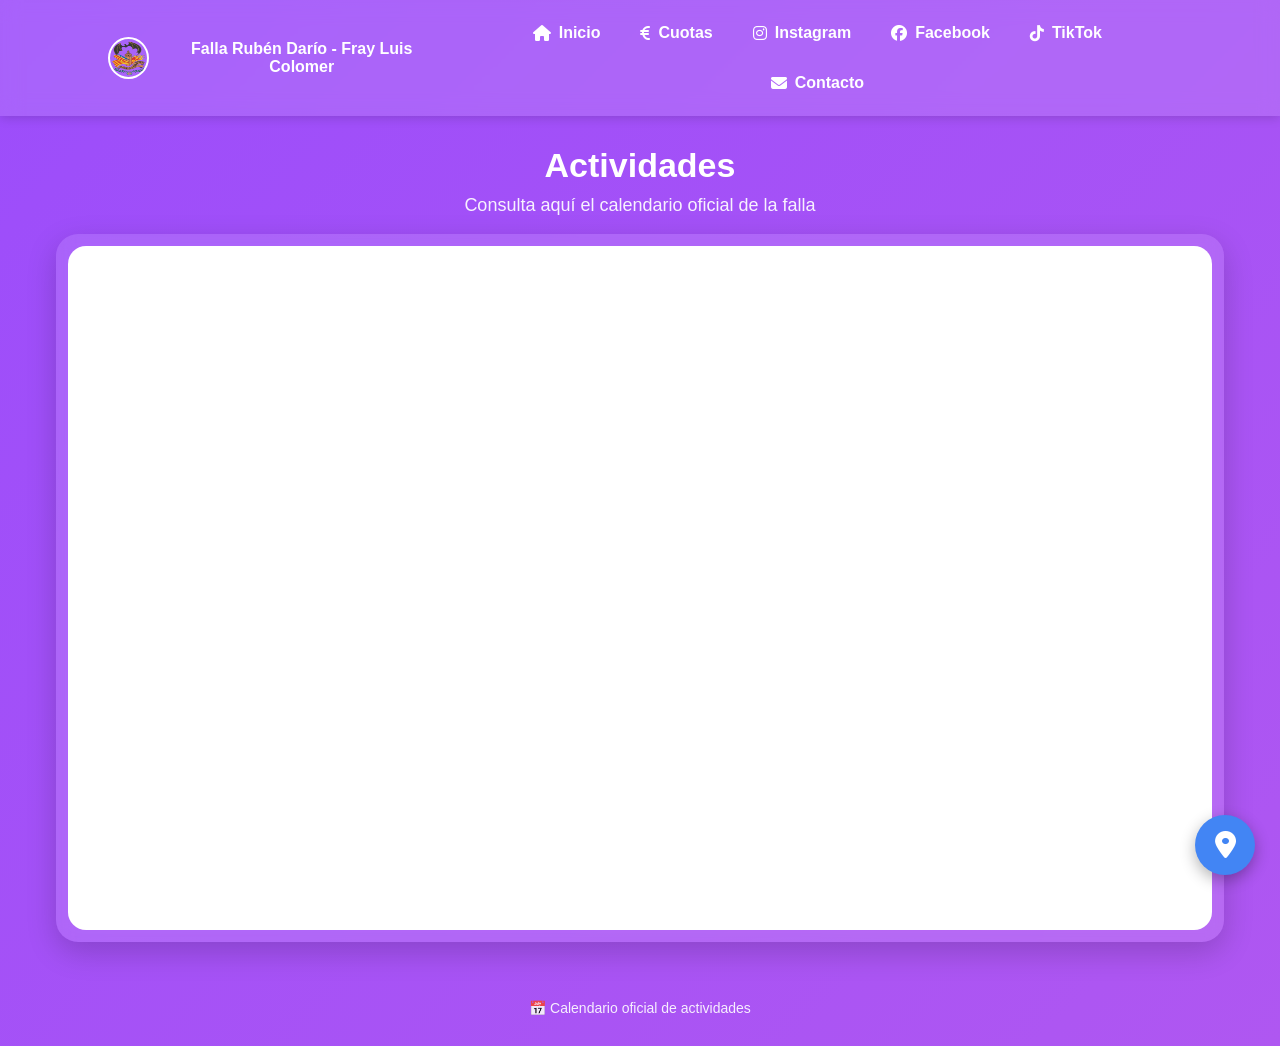
==== commit fcc7f944: "Update actividades.html" ====
--- a/actividades.html
+++ b/actividades.html
@@ -23,7 +23,6 @@
 
       <nav class="menu" id="menu">
         <a href="index.html"><i class="fa-solid fa-house"></i> Inicio</a>
-        <a href="actividades.html" class="active"><i class="fa-solid fa-calendar-days"></i> Actividades</a>
         <a href="cuotas.html"><i class="fa-solid fa-euro-sign"></i> Cuotas</a>
         <a href="https://instagram.com/fallarubendario/" target="_blank"><i class="fa-brands fa-instagram"></i> Instagram</a>
         <a href="https://facebook.com/dariocolomer" target="_blank"><i class="fa-brands fa-facebook"></i> Facebook</a>
--- a/styles.css
+++ b/styles.css
@@ -48,7 +48,6 @@
   color:white;
   font-weight:bold;
   font-size:16px;
-  text-align:left;
 }
 
 .brand img{
@@ -56,7 +55,6 @@
   height:42px;
   border-radius:50%;
   border:2px solid white;
-  object-fit:cover;
 }
 
 
@@ -119,7 +117,6 @@
 h1{
   margin:18px 0 8px 0;
   font-size:34px;
-  line-height:1.2;
 }
 
 .subtitle{
@@ -191,15 +188,8 @@
 
 
 /* =========================
-   GRID Y TARJETAS
-========================= */
-
-.grid{
-  display:grid;
-  grid-template-columns:repeat(auto-fit, minmax(280px, 1fr));
-  gap:20px;
-  margin-top:25px;
-}
+   TARJETAS
+========================= */
 
 .card{
   background:rgba(255,255,255,0.12);
@@ -207,89 +197,12 @@
   border-radius:20px;
   padding:24px;
   box-shadow:0 10px 30px rgba(0,0,0,0.18);
-  text-align:left;
 }
 
 .card h2{
   margin-top:0;
   margin-bottom:18px;
   font-size:24px;
-  text-align:center;
-}
-
-.card p{
-  margin:0;
-  opacity:0.95;
-  line-height:1.6;
-}
-
-
-/* =========================
-   CUOTAS
-========================= */
-
-.fee-item{
-  background:rgba(255,255,255,0.14);
-  border-radius:14px;
-  padding:14px 16px;
-  margin-bottom:12px;
-}
-
-.fee-item strong{
-  display:block;
-  margin-bottom:6px;
-  font-size:17px;
-}
-
-.fee-item p{
-  margin:4px 0;
-  line-height:1.5;
-}
-
-
-/* =========================
-   BLOQUES DESTACADOS
-========================= */
-
-.highlight-box{
-  margin-top:20px;
-  background:white;
-  color:black;
-  border-radius:16px;
-  padding:18px;
-  box-shadow:0 8px 22px rgba(0,0,0,0.18);
-  text-align:left;
-}
-
-.highlight-box h3{
-  margin-top:0;
-  margin-bottom:12px;
-  font-size:20px;
-  text-align:center;
-}
-
-.highlight-box p{
-  margin:8px 0;
-  line-height:1.5;
-}
-
-
-/* =========================
-   AVISOS
-========================= */
-
-.notice{
-  margin-top:25px;
-  background:rgba(255,255,255,0.14);
-  border-radius:18px;
-  padding:20px;
-  line-height:1.6;
-  text-align:left;
-}
-
-.notice h3{
-  margin-top:0;
-  text-align:center;
 }
 
 
@@ -310,7 +223,6 @@
   border-radius:18px;
   overflow:hidden;
   background:white;
-  box-shadow:0 10px 25px rgba(0,0,0,0.2);
 }
 
 .calendar iframe{
@@ -318,7 +230,6 @@
   height:calc(100vh - 220px);
   min-height:500px;
   border:0;
-  display:block;
 }
 
 
@@ -327,16 +238,9 @@
 ========================= */
 
 .footer{
-  padding:18px 20px 30px 20px;
+  padding:18px 20px 30px;
   font-size:14px;
   opacity:0.9;
-}
-
-.countdown-text{
-  font-size:18px;
-  margin:0 0 8px 0;
-  font-weight:bold;
-  opacity:1;
 }
 
 
@@ -353,15 +257,13 @@
   background:#4285F4;
   color:white;
   border-radius:50%;
-  text-align:center;
+  display:flex;
+  align-items:center;
+  justify-content:center;
   font-size:28px;
   box-shadow:0 5px 15px rgba(0,0,0,0.3);
-  display:flex;
-  align-items:center;
-  justify-content:center;
+  text-decoration:none;
   z-index:1100;
-  transition:0.3s;
-  text-decoration:none;
 }
 
 .maps-float:hover{
@@ -374,17 +276,6 @@
 ========================= */
 
 @media (max-width:768px){
-
-  .topbar-inner{
-    position:relative;
-    flex-wrap:wrap;
-    justify-content:space-between;
-  }
-
-  .brand{
-    font-size:15px;
-    max-width:calc(100% - 60px);
-  }
 
   .menu-toggle{
     display:block;
@@ -394,50 +285,39 @@
     display:none;
     width:100%;
     flex-direction:column;
-    align-items:stretch;
     gap:8px;
     margin-top:12px;
-    padding-top:12px;
-    border-top:1px solid rgba(255,255,255,0.2);
+    padding:12px;
+    border-radius:16px;
+    background:rgba(0,0,0,0.6);
+    backdrop-filter:blur(12px);
   }
 
   .menu.show{
     display:flex;
+    animation:fadeIn 0.3s ease;
   }
 
   .menu a{
     width:100%;
     justify-content:center;
-    font-size:15px;
     padding:12px;
-    background:rgba(255,255,255,0.08);
-  }
-
-  h1,
-  .hero-title h1{
-    font-size:28px;
-  }
-
-  .subtitle,
-  .hero-title p{
-    font-size:16px;
-  }
-
-  .cta-buttons a{
-    font-size:16px;
-  }
-
-  .page{
-    padding:20px 10px 30px;
-  }
-
-  .calendar-box{
-    padding:8px;
-    border-radius:16px;
-  }
-
-  .calendar{
-    border-radius:14px;
+    background:rgba(255,255,255,0.1);
+  }
+
+  .menu a:hover{
+    background:rgba(255,255,255,0.25);
+  }
+
+  @keyframes fadeIn{
+    from{
+      opacity:0;
+      transform:translateY(-10px);
+    }
+    to{
+      opacity:1;
+      transform:translateY(0);
+    }
   }
 
   .calendar iframe{
@@ -449,7 +329,47 @@
     width:55px;
     height:55px;
     font-size:26px;
-    bottom:20px;
-    right:20px;
-  }
-}
+  }
+
+}
+/* =========================
+   CUOTAS
+========================= */
+
+.fee-item{
+  background:rgba(255,255,255,0.14);
+  border-radius:14px;
+  padding:14px 16px;
+  margin-bottom:12px;
+  box-shadow:0 4px 12px rgba(0,0,0,0.12);
+  transition:0.2s;
+}
+
+.fee-item:hover{
+  transform:scale(1.02);
+  background:rgba(255,255,255,0.2);
+}
+
+.fee-item:strong{
+  display:block;
+  margin-bottom:6px;
+  font-size:17px;
+color:#fff;
+}
+
+.fee-item:p{
+  margin:4px 0;
+  line-height:1.5;
+  opacity:0.9;   
+}
+
+#fireworks{
+  position:fixed;
+  top:0;
+  left:0;
+  width:100%;
+  height:100%;
+  z-index:-1;
+  pointer-events:none;
+}
+
